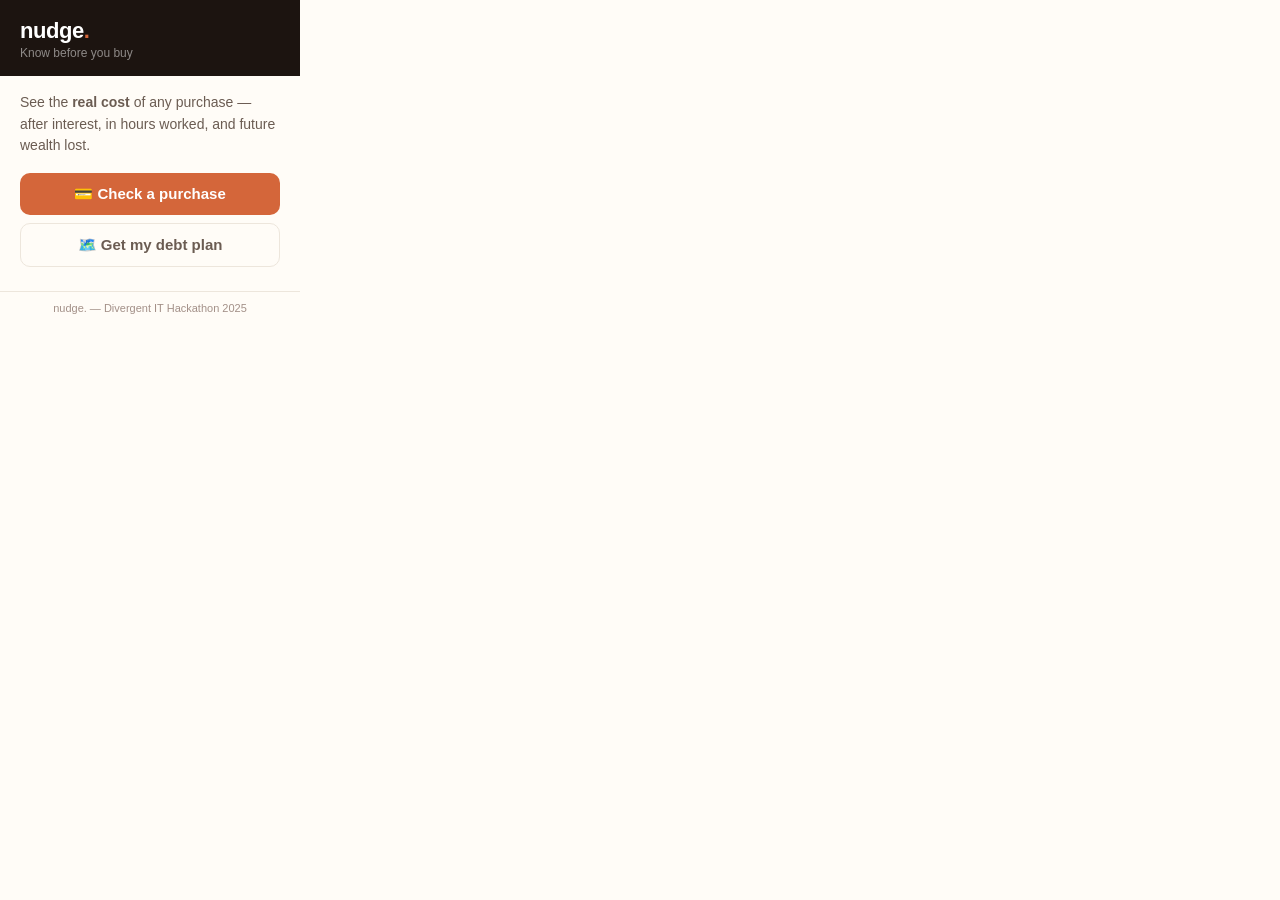
==== popup.html @ 2b7e0f20 "Add files via upload" ====
<!DOCTYPE html>
<html lang="en">
<head>
  <meta charset="UTF-8">
  <title>Nudge</title>
  <style>
    * { box-sizing: border-box; margin: 0; padding: 0; }
    body {
      width: 300px;
      font-family: -apple-system, BlinkMacSystemFont, 'Segoe UI', sans-serif;
      background: #FFFCF7;
      color: #1C1410;
    }
    .popup-header { background: #1C1410; padding: 18px 20px 16px; }
    .popup-logo { font-size: 22px; font-weight: 700; color: white; letter-spacing: -0.02em; }
    .popup-logo span { color: #D4663A; }
    .popup-tagline { font-size: 12px; color: rgba(255,255,255,0.5); margin-top: 2px; }
    .popup-body { padding: 16px 20px; }
    .popup-desc { font-size: 14px; color: #6B5C52; line-height: 1.55; margin-bottom: 16px; }
    .popup-btn {
      display: block; width: 100%; background: #D4663A; color: white;
      border: none; border-radius: 10px; padding: 12px;
      font-size: 15px; font-weight: 600; cursor: pointer;
      font-family: inherit; text-align: center; margin-bottom: 8px;
      transition: background 0.15s ease;
    }
    .popup-btn:hover { background: #BF5A32; }
    .popup-btn-outline { background: none; border: 1.5px solid #EDE6DC; color: #6B5C52; }
    .popup-btn-outline:hover { background: #FFF7EE; border-color: #D4663A; color: #D4663A; }
    .popup-footer { border-top: 1px solid #EDE6DC; padding: 10px 20px; font-size: 11px; color: #A39088; text-align: center; }
    .opened-msg { font-size: 12px; color: #2D6A4F; background: #EBF5F0; border-radius: 8px; padding: 8px 12px; margin-top: 8px; display: none; text-align: center; }
  </style>
</head>
<body>
  <div class="popup-header">
    <div class="popup-logo">nudge<span>.</span></div>
    <div class="popup-tagline">Know before you buy</div>
  </div>
  <div class="popup-body">
    <p class="popup-desc">
      See the <strong>real cost</strong> of any purchase — after interest, in hours worked, and future wealth lost.
    </p>
    <button class="popup-btn" id="btn-calc">💳 Check a purchase</button>
    <button class="popup-btn popup-btn-outline" id="btn-debt">🗺️ Get my debt plan</button>
    <div class="opened-msg" id="opened-msg">Opening nudge in a new tab ✓</div>
  </div>
  <div class="popup-footer">nudge. — Divergent IT Hackathon 2025</div>

  <script src="popup.js"></script>
</body>
</html>
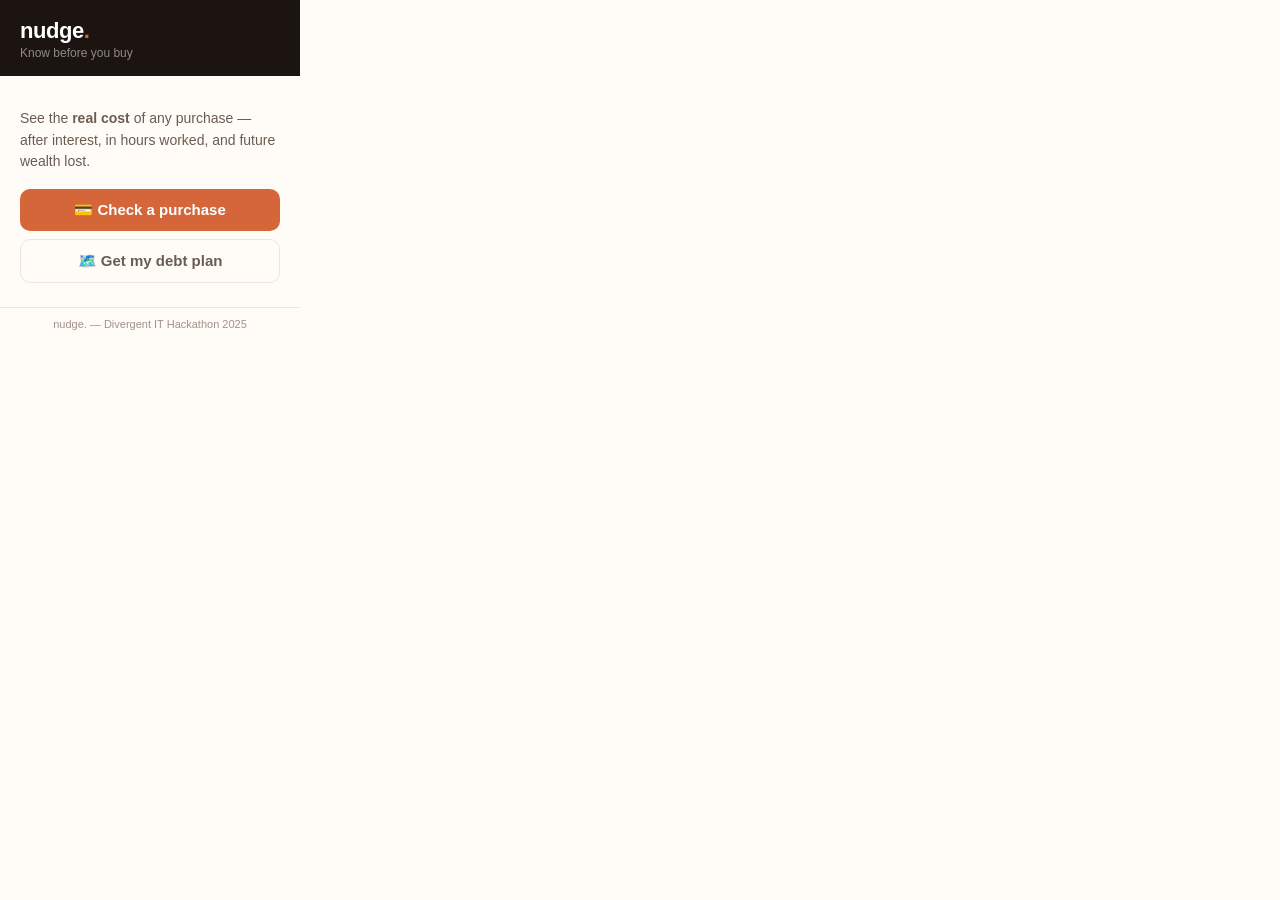
==== commit d21fd467: "Add Supabase auth (email/password + Google), profile page, extension auth bridge" ====
--- a/popup.html
+++ b/popup.html
@@ -29,6 +29,11 @@
     .popup-btn-outline:hover { background: #FFF7EE; border-color: #D4663A; color: #D4663A; }
     .popup-footer { border-top: 1px solid #EDE6DC; padding: 10px 20px; font-size: 11px; color: #A39088; text-align: center; }
     .opened-msg { font-size: 12px; color: #2D6A4F; background: #EBF5F0; border-radius: 8px; padding: 8px 12px; margin-top: 8px; display: none; text-align: center; }
+    .saved-box { background: #EBF5F0; border-radius: 10px; padding: 14px; text-align: center; }
+    .saved-label { font-size: 11px; color: #2D6A4F; font-weight: 600; margin-bottom: 4px; }
+    .saved-amount { font-size: 26px; font-weight: 700; color: #2D6A4F; }
+    .signed-out-box { background: #FFF7EE; border: 1px solid #EDE6DC; border-radius: 10px; padding: 12px; text-align: center; font-size: 13px; color: #6B5C52; }
+    .signed-out-box a { color: #D4663A; font-weight: 600; text-decoration: none; }
   </style>
 </head>
 <body>
@@ -37,6 +42,7 @@
     <div class="popup-tagline">Know before you buy</div>
   </div>
   <div class="popup-body">
+    <div id="auth-section" style="margin-bottom:16px;"></div>
     <p class="popup-desc">
       See the <strong>real cost</strong> of any purchase — after interest, in hours worked, and future wealth lost.
     </p>
